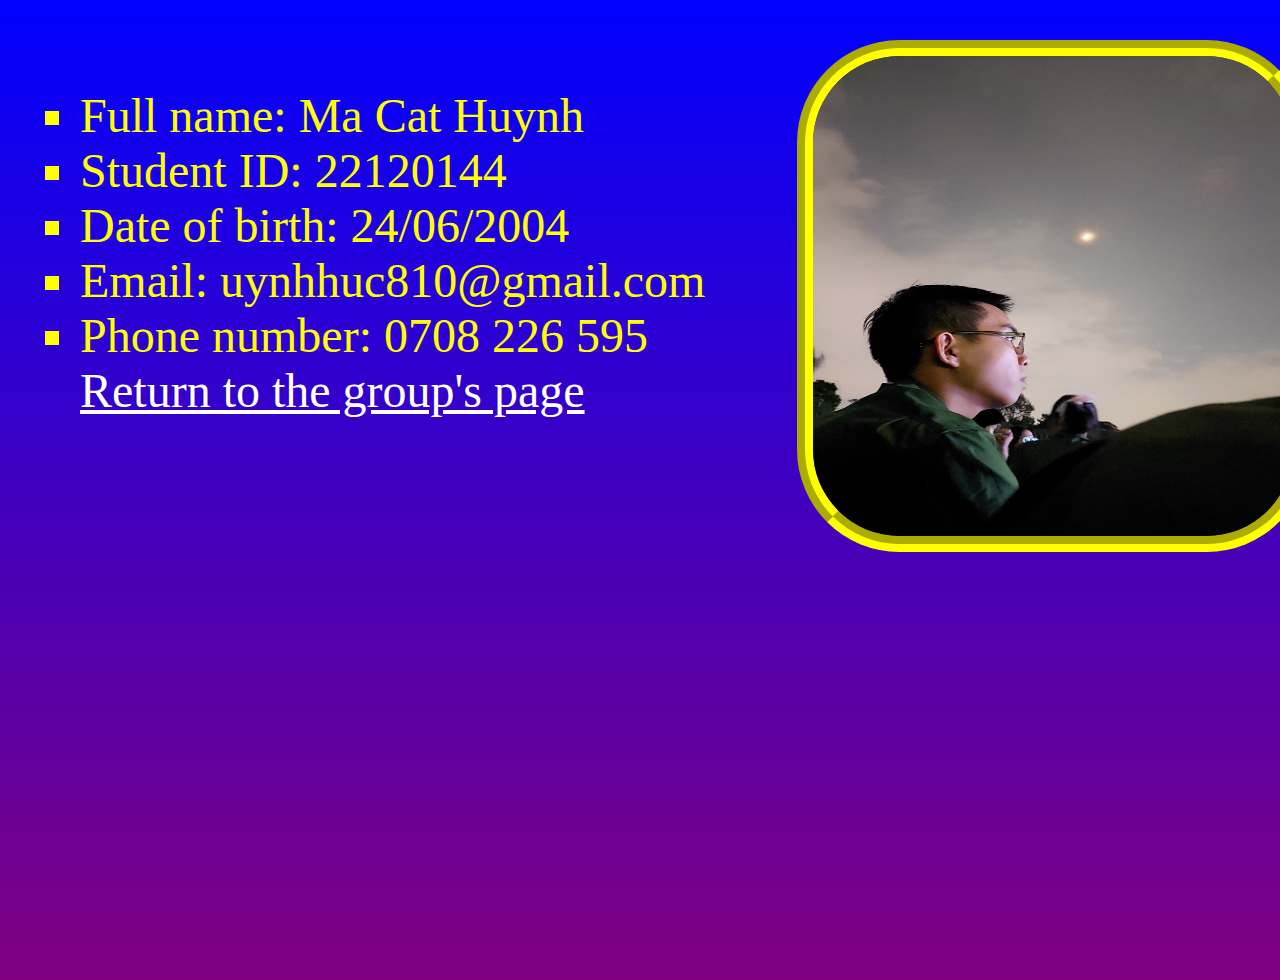
==== w2/index.html @ e608ae13 "tried to resolve issue" ====
<!DOCTYPE html>
<html lang="vi">
  <head>
    <meta charset="UTF-8" />
    <meta name="viewport" content="width=device-width, initial-scale=1.0" />
    <meta name="author" content="Ma Cat Huynh" />
    <meta name="description" content="Member information" />
    <title>22120144 - Ma Cat Huynh</title>
    <link rel="stylesheet" href="style.css" />
  </head>
  <body>
    <div>
      <ul>
        <li>Full name: Ma Cat Huynh</li>
        <li>Student ID: 22120144</li>
        <li>Date of birth: 24/06/2004</li>
        <li>Email: uynhhuc810@gmail.com</li>
        <li>Phone number: 0708 226 595</li>
        <a href="#">Return to the group's page</a>
      </ul>
      <img
        src="22120144_Ma_Cat_Huynh.jpg"
        alt="image of Ma Cat Huynh"
        id="img-CH"
      />
    </div>
  </body>
</html>
---- w2/style.css ----
img#img-CH {
  position: relative;
  left: 5rem;
  width: 30rem;
  height: 30rem;
  border-radius: 20%;
  border-style: dotted;
  border: 1rem groove yellow;
}
img:hover {
  transform: rotateY(180deg) scale(1.1);
  transition-duration: 1s;
}
div {
  display: grid;
  grid-template-columns: auto auto;
  padding: 2rem;
  height: 100vh;
}
ul {
  font-size: 3rem;
  list-style-type: square;
  color: yellow;
}
ul li:hover {
  color: orange;
  text-shadow: 2px 2px 5px red;
}
a {
  color: white;
}
a:hover {
  color: yellow;
  text-shadow: 2px 2px 5px red;
}
body {
  background-image: linear-gradient(blue, purple);
}
ul div {
  height: 100%;
}
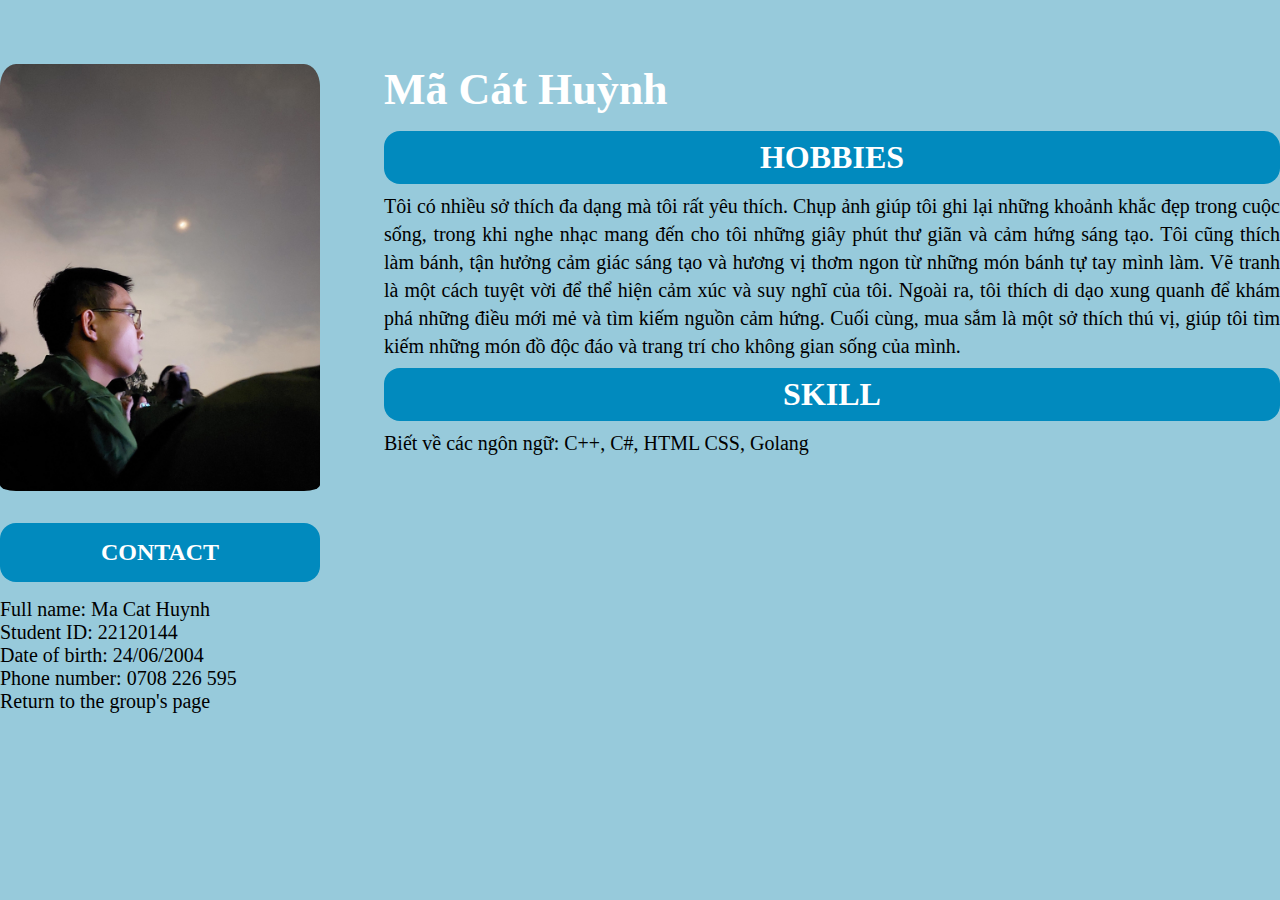
==== commit 9280092c: "update func" ====
--- a/w2/index.html
+++ b/w2/index.html
@@ -9,20 +9,48 @@
     <link rel="stylesheet" href="style.css" />
   </head>
   <body>
-    <div>
-      <ul>
-        <li>Full name: Ma Cat Huynh</li>
-        <li>Student ID: 22120144</li>
-        <li>Date of birth: 24/06/2004</li>
-        <li>Email: uynhhuc810@gmail.com</li>
-        <li>Phone number: 0708 226 595</li>
-        <a href="#">Return to the group's page</a>
-      </ul>
-      <img
-        src="22120144_Ma_Cat_Huynh.jpg"
-        alt="image of Ma Cat Huynh"
-        id="img-CH"
-      />
+    <div class="header">
+      <div class="infor">
+        <img
+          src="22120144_Ma_Cat_Huynh.jpg"
+          alt="image of Ma Cat Huynh"
+          id="img-CH"
+        />
+  
+        <div class="contact">
+          <h2 class="text_content">CONTACT</h2>
+        </div>
+        <ul id="nav">
+          <li>Full name: Ma Cat Huynh</li>
+          <li>Student ID: 22120144</li>
+          <li>Date of birth: 24/06/2004</li>
+          <li>Phone number: 0708 226 595</li>
+          <li><a href="#">Return to the group's page</a></li>
+        </ul>  
+      </div>
+  
+      <div class="Description">
+        <h1 id="name">Mã Cát Huỳnh</h1>
+        <div class="Des">
+          <h2 class="text_content">HOBBIES</h2>
+        </div>
+        <div class="content">
+          <p class="about_content">
+            Tôi có nhiều sở thích đa dạng mà tôi rất yêu thích. Chụp ảnh giúp tôi ghi lại những khoảnh khắc đẹp trong cuộc sống, trong khi nghe nhạc mang đến cho tôi những giây phút thư giãn và cảm hứng sáng tạo. Tôi cũng thích làm bánh, tận hưởng cảm giác sáng tạo và hương vị thơm ngon từ những món bánh tự tay mình làm. Vẽ tranh là một cách tuyệt vời để thể hiện cảm xúc và suy nghĩ của tôi. Ngoài ra, tôi thích di dạo xung quanh để khám phá những điều mới mẻ và tìm kiếm nguồn cảm hứng. Cuối cùng, mua sắm là một sở thích thú vị, giúp tôi tìm kiếm những món đồ độc đáo và trang trí cho không gian sống của mình.
+          </p>
+        </div>
+
+        <div class="Des">
+          <h2 class="text_content">SKILL</h2>
+        </div>
+        <div class="content">
+          <p class="about_content">
+            Biết về các ngôn ngữ: C++, C#, HTML CSS, Golang
+        </div>
+        
+
+
+      </div> 
     </div>
   </body>
 </html>
--- a/w2/style.css
+++ b/w2/style.css
@@ -1,13 +1,100 @@
+
+*{
+  padding: 0;
+  margin: 0;
+}
+
+.header{
+  display: flex;
+}
+
+.infor{
+  width: 25%;
+  padding: 64px 0 0 0;
+  display: inline-block;
+}
+.Description{
+  display: inline-block;
+  width: 70%;
+  top:0;
+  right:0
+}
 img#img-CH {
   position: relative;
-  left: 5rem;
+  width: 100%;
+  right:0;
+  top:0;
+  border-radius: 5%;
+  display: block;
+  padding-bottom: 16px;
+  /* left: 5rem;
   width: 30rem;
   height: 30rem;
-  border-radius: 20%;
   border-style: dotted;
-  border: 1rem groove yellow;
+  border: 1rem groove #000; */
 }
-img:hover {
+
+body {
+  background-color:#97CADB;
+}
+
+.contact{
+  display: block;
+  background-color: #018ABE;
+  width: 100%;
+  border-radius: 16px;
+  margin: 16px 0;
+  padding: 16px 0;
+
+}
+
+.contact .text_content{
+  text-align: center;
+  color: #fff;
+}
+#nav li{
+  color:#000;
+  width: 100%;
+  text-align: justify;
+  font-size:20px;
+}
+#nav li a{
+  color: #000;
+  text-decoration: none;
+}
+#nav{
+  display: block;
+  margin-bottom: 12px;
+}
+
+.Description #name{
+  color: #fff;
+  padding: 64px 64px 16px 64px;
+  font-size: 44px;
+}
+
+.Des{
+  display: block;
+  background-color: #018ABE;
+  width: 100%;
+  border-radius: 16px;
+  margin: 0 64px;
+  padding: 8px 0;
+}
+
+.Des .text_content{
+  text-align: center;
+  color: #fff;
+  font-size: 32px;
+}
+.content .about_content{
+    width: 100%;
+    text-align: justify;
+    font-size: 20px;
+    line-height: 1.4;
+    padding: 8px 64px;
+}
+/* img:hover {
   transform: rotateY(180deg) scale(1.1);
   transition-duration: 1s;
 }
@@ -20,7 +107,7 @@
 ul {
   font-size: 3rem;
   list-style-type: square;
-  color: yellow;
+  color: #000;
 }
 ul li:hover {
   color: orange;
@@ -34,8 +121,8 @@
   text-shadow: 2px 2px 5px red;
 }
 body {
-  background-image: linear-gradient(blue, purple);
+  background-color:#97CADB;
 }
 ul div {
   height: 100%;
-}
+} */
